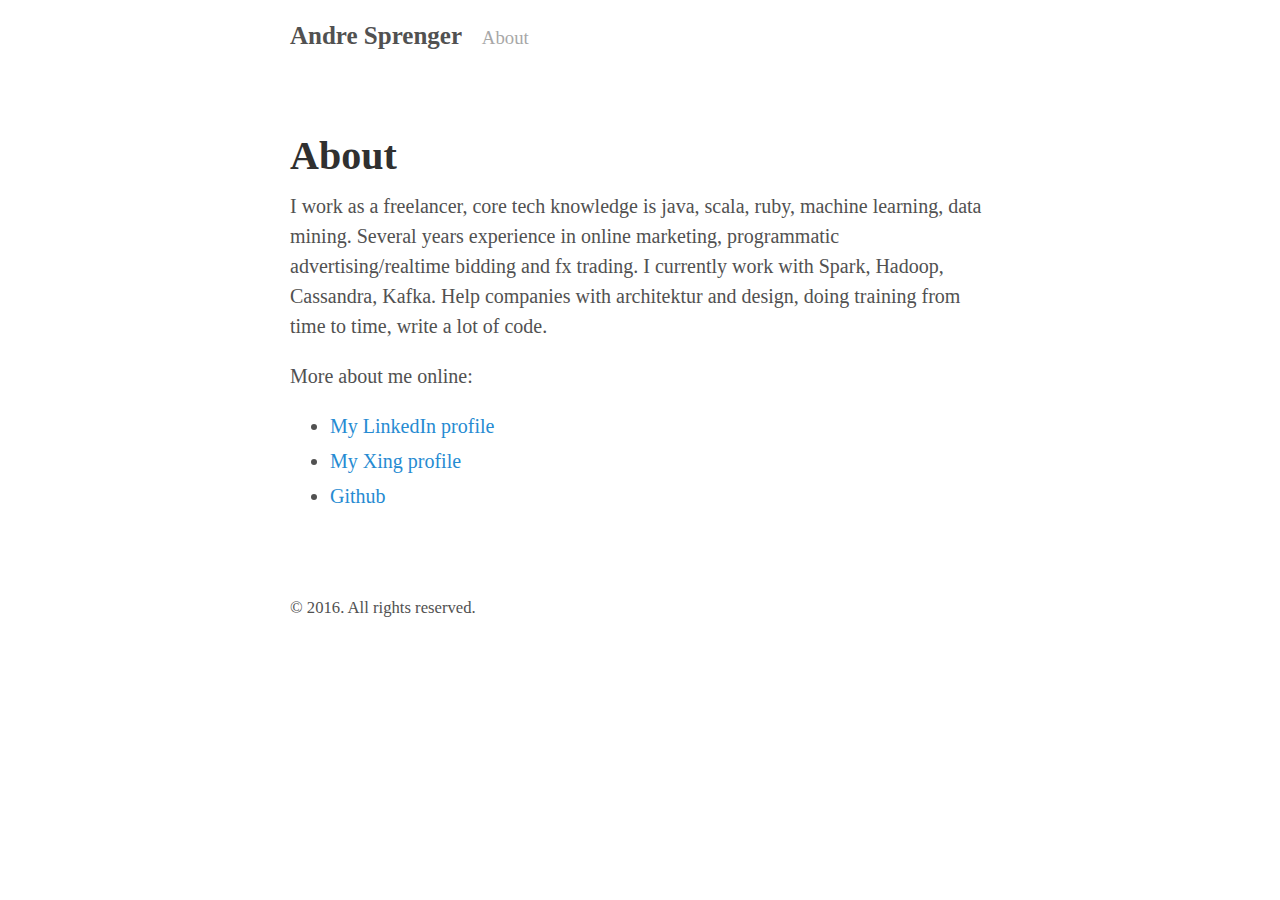
==== index.html @ e8114f6f "Fix header link. Add some text." ====
<!DOCTYPE html>
<html lang="en">

  <head>
  <meta charset="UTF-8">
  <meta name="viewport" content="width=device-width, initial-scale=1.0">

  <script type="text/javascript" async
	  src="https://cdn.mathjax.org/mathjax/latest/MathJax.js?config=TeX-AMS_CHTML">
  </script>

  <title>
      About &middot; Andre Sprenger
  </title>

  <link rel="stylesheet" href="/styles.css">
  <link rel="apple-touch-icon-precomposed" sizes="460x460" href="/public/face.png">
  <link rel="icon" sizes="460x460" href="/public/face.png">
  <link rel="shortcut icon" href="/public/favicon.ico">

</head>
  <body>
    <div class="container content">

      <header class="masthead">
        <h3 class="masthead-title">
          <a href="/" title="Home">Andre Sprenger</a>
          <small>&nbsp;&nbsp;&nbsp;<a href="/" title="About">About</a></small>
        </h3>
      </header>

      <main>
        <article class="page">

<h1 class="page-title">About</h1>

<p>I work as a freelancer, core tech knowledge is java, scala, ruby, machine learning, data mining. Several years experience in online marketing, programmatic advertising/realtime bidding and fx trading. I currently work with Spark, Hadoop, Cassandra, Kafka. Help companies with architektur and design, doing training from time to time, write a lot of code.</p>

<p>
More about me online:
<ul>
  <li><a href="https://www.linkedin.com/in/asprenger" rel="me">My LinkedIn profile</a></li>
  <li><a href="https://www.xing.com/profile/Andre_Sprenger" rel="me">My Xing profile</a></li>
  <li><a href="http://github.com/asprenger" rel="me">Github</a></li>
</ul>
</p>


        </article>
      </main>

      <footer class="footer">
        <small>
          &copy; <time datetime="2016-06-06T20:55:17-04:00">2016</time>. All rights reserved.
        </small>
      </footer>

    </div>    
  </body>
</html>
---- styles.css ----
* {
  -webkit-box-sizing: border-box;
  -moz-box-sizing: border-box;
  box-sizing: border-box; }

html,
body {
  margin: 0;
  padding: 0; }

html {
  font-family: "Calendas Plus", "Crimson Text", "Hoefler Text", "Georgia", serif;
  font-size: 16px;
  line-height: 1.5; }
  @media (min-width: 38em) {
    html {
      font-size: 20px; } }

body {
  color: #515151;
  background-color: #fff;
  -webkit-text-size-adjust: 100%;
  -ms-text-size-adjust: 100%; }

a {
  color: #268bd2;
  text-decoration: none; }
  a:hover, a:focus {
    text-decoration: underline; }
  a strong {
    color: inherit; }

img {
  display: block;
  max-width: 100%;
  height: auto;
  margin: 0 auto 1rem;
  border-radius: 5px; }

table {
  margin-bottom: 1rem;
  width: 100%;
  font-size: 85%;
  border: 1px solid #e5e5e5;
  border-collapse: collapse; }

td,
th {
  padding: .25rem .5rem;
  border: 1px solid #e5e5e5; }

th {
  text-align: left; }

tbody tr:nth-child(odd) td,
tbody tr:nth-child(odd) th {
  background-color: #f9f9f9; }

h1, h2, h3, h4, h5, h6 {
  margin-bottom: .5rem;
  font-weight: 600;
  line-height: 1.25;
  color: #313131;
  text-rendering: optimizeLegibility; }

h1 {
  font-size: 2rem; }

h2 {
  margin-top: 1rem;
  font-size: 1.5rem; }

h3 {
  margin-top: 1.5rem;
  font-size: 1.25rem; }

h4, h5, h6 {
  margin-top: 1rem;
  font-size: 1rem; }

p {
  margin-top: 0;
  margin-bottom: 1rem; }

strong {
  color: #303030; }

ul, ol, dl {
  margin-top: 0;
  margin-bottom: 1rem; }

dt {
  font-weight: bold; }

dd {
  margin-bottom: .5rem; }

hr {
  position: relative;
  margin: 1.5rem 0;
  border: 0;
  border-top: 1px solid #eee;
  border-bottom: 1px solid #fff; }

abbr {
  font-size: 85%;
  font-weight: bold;
  color: #555;
  text-transform: uppercase; }
  abbr[title] {
    cursor: help;
    border-bottom: 1px dotted #e5e5e5; }

blockquote {
  padding: .5rem 1rem;
  margin: .8rem 0;
  color: #7a7a7a;
  border-left: .25rem solid #e5e5e5; }
  blockquote p:last-child {
    margin-bottom: 0; }
  @media (min-width: 30em) {
    blockquote {
      padding-right: 5rem;
      padding-left: 1.25rem; } }

a[href^="#fn:"],
a[href^="#fnref:"] {
  display: inline-block;
  margin-left: .1rem;
  font-weight: bold; }

.footnotes {
  margin-top: 2rem;
  font-size: 85%; }

.lead {
  font-size: 1.25rem;
  font-weight: 300; }

.highlight .hll {
  background-color: #ffc; }

.highlight .c {
  color: #999; }

/* Comment */
.highlight .err {
  color: #a00;
  background-color: #faa; }

/* Error */
.highlight .k {
  color: #069; }

/* Keyword */
.highlight .o {
  color: #555; }

/* Operator */
.highlight .cm {
  color: #09f;
  font-style: italic; }

/* Comment.Multiline */
.highlight .cp {
  color: #099; }

/* Comment.Preproc */
.highlight .c1 {
  color: #999; }

/* Comment.Single */
.highlight .cs {
  color: #999; }

/* Comment.Special */
.highlight .gd {
  background-color: #fcc;
  border: 1px solid #c00; }

/* Generic.Deleted */
.highlight .ge {
  font-style: italic; }

/* Generic.Emph */
.highlight .gr {
  color: #f00; }

/* Generic.Error */
.highlight .gh {
  color: #030; }

/* Generic.Heading */
.highlight .gi {
  background-color: #cfc;
  border: 1px solid #0c0; }

/* Generic.Inserted */
.highlight .go {
  color: #aaa; }

/* Generic.Output */
.highlight .gp {
  color: #009; }

/* Generic.Prompt */
/* Generic.Strong */
.highlight .gu {
  color: #030; }

/* Generic.Subheading */
.highlight .gt {
  color: #9c6; }

/* Generic.Traceback */
.highlight .kc {
  color: #069; }

/* Keyword.Constant */
.highlight .kd {
  color: #069; }

/* Keyword.Declaration */
.highlight .kn {
  color: #069; }

/* Keyword.Namespace */
.highlight .kp {
  color: #069; }

/* Keyword.Pseudo */
.highlight .kr {
  color: #069; }

/* Keyword.Reserved */
.highlight .kt {
  color: #078; }

/* Keyword.Type */
.highlight .m {
  color: #f60; }

/* Literal.Number */
.highlight .s {
  color: #d44950; }

/* Literal.String */
.highlight .na {
  color: #4f9fcf; }

/* Name.Attribute */
.highlight .nb {
  color: #366; }

/* Name.Builtin */
.highlight .nc {
  color: #0a8; }

/* Name.Class */
.highlight .no {
  color: #360; }

/* Name.Constant */
.highlight .nd {
  color: #99f; }

/* Name.Decorator */
.highlight .ni {
  color: #999; }

/* Name.Entity */
.highlight .ne {
  color: #c00; }

/* Name.Exception */
.highlight .nf {
  color: #c0f; }

/* Name.Function */
.highlight .nl {
  color: #99f; }

/* Name.Label */
.highlight .nn {
  color: #0cf; }

/* Name.Namespace */
.highlight .nt {
  color: #2f6f9f; }

/* Name.Tag */
.highlight .nv {
  color: #033; }

/* Name.Variable */
.highlight .ow {
  color: #000; }

/* Operator.Word */
.highlight .w {
  color: #bbb; }

/* Text.Whitespace */
.highlight .mf {
  color: #f60; }

/* Literal.Number.Float */
.highlight .mh {
  color: #f60; }

/* Literal.Number.Hex */
.highlight .mi {
  color: #f60; }

/* Literal.Number.Integer */
.highlight .mo {
  color: #f60; }

/* Literal.Number.Oct */
.highlight .sb {
  color: #c30; }

/* Literal.String.Backtick */
.highlight .sc {
  color: #c30; }

/* Literal.String.Char */
.highlight .sd {
  color: #c30;
  font-style: italic; }

/* Literal.String.Doc */
.highlight .s2 {
  color: #c30; }

/* Literal.String.Double */
.highlight .se {
  color: #c30; }

/* Literal.String.Escape */
.highlight .sh {
  color: #c30; }

/* Literal.String.Heredoc */
.highlight .si {
  color: #a00; }

/* Literal.String.Interpol */
.highlight .sx {
  color: #c30; }

/* Literal.String.Other */
.highlight .sr {
  color: #3aa; }

/* Literal.String.Regex */
.highlight .s1 {
  color: #c30; }

/* Literal.String.Single */
.highlight .ss {
  color: #fc3; }

/* Literal.String.Symbol */
.highlight .bp {
  color: #366; }

/* Name.Builtin.Pseudo */
.highlight .vc {
  color: #033; }

/* Name.Variable.Class */
.highlight .vg {
  color: #033; }

/* Name.Variable.Global */
.highlight .vi {
  color: #033; }

/* Name.Variable.Instance */
.highlight .il {
  color: #f60; }

/* Literal.Number.Integer.Long */
.css .o,
.css .o + .nt,
.css .nt + .nt {
  color: #999; }

code,
pre {
  font-family: Menlo, Monaco, "Courier New", monospace; }

code {
  padding: .25em .5em;
  font-size: 85%;
  color: #bf616a;
  background-color: #f9f9f9;
  border-radius: 3px; }

pre {
  margin-top: 0;
  margin-bottom: 1rem; }

pre code {
  padding: 0;
  font-size: 100%;
  color: inherit;
  background-color: transparent; }

.highlight {
  padding: 1rem;
  margin-bottom: 1rem;
  font-size: .8rem;
  line-height: 1.4;
  background-color: #f9f9f9;
  border-radius: .25rem; }
  .highlight pre {
    margin-bottom: 0;
    overflow-x: auto; }
  .highlight .lineno {
    display: inline-block;
    padding-right: .75rem;
    padding-left: .25rem;
    color: #999;
    -webkit-user-select: none;
    -moz-user-select: none;
    user-select: none; }

.container {
  max-width: 38rem;
  padding-left: 1.5rem;
  padding-right: 1.5rem;
  margin-left: auto;
  margin-right: auto; }

footer {
  margin-bottom: 2rem; }

.masthead {
  padding-top: 1rem;
  padding-bottom: 1rem;
  margin-bottom: 3rem; }

.masthead-title {
  margin-top: 0;
  margin-bottom: 0;
  color: #515151; }
  .masthead-title a {
    color: inherit; }
  .masthead-title small {
    font-size: 75%;
    font-weight: 400;
    opacity: .5; }

.page,
.post {
  margin-bottom: 4em; }
  .page li + li,
  .post li + li {
    margin-top: .25rem; }

.page-title,
.post-title,
.post-title a {
  color: #303030; }

.page-title,
.post-title {
  margin-top: 0; }

.post-date {
  display: block;
  margin-top: -.5rem;
  margin-bottom: 1rem;
  color: #9a9a9a; }

.related {
  padding-top: 2rem;
  padding-bottom: 2rem;
  margin-bottom: 2rem;
  border-top: 1px solid #eee;
  border-bottom: 1px solid #eee; }

.related-posts {
  padding-left: 0;
  list-style: none; }
  .related-posts h3 {
    margin-top: 0; }
  .related-posts li small {
    font-size: 75%;
    color: #999; }
  .related-posts li a:hover {
    color: #268bd2;
    text-decoration: none; }
    .related-posts li a:hover small {
      color: inherit; }

.pagination {
  overflow: hidden;
  margin: 0 -1.5rem 1rem;
  color: #ccc;
  text-align: center; }

.pagination-item {
  display: block;
  padding: 1rem;
  border: solid #eee;
  border-width: 1px 0; }
  .pagination-item:first-child {
    margin-bottom: -1px; }

a.pagination-item:hover {
  background-color: #f5f5f5; }

@media (min-width: 30em) {
  .pagination {
    margin: 3rem 0; }

  .pagination-item {
    float: left;
    width: 50%;
    border-width: 1px; }
    .pagination-item:first-child {
      margin-bottom: 0;
      border-top-left-radius: 4px;
      border-bottom-left-radius: 4px; }
    .pagination-item:last-child {
      margin-left: -1px;
      border-top-right-radius: 4px;
      border-bottom-right-radius: 4px; } }
.message {
  margin-bottom: 1rem;
  padding: 1rem;
  color: #717171;
  background-color: #f9f9f9; }
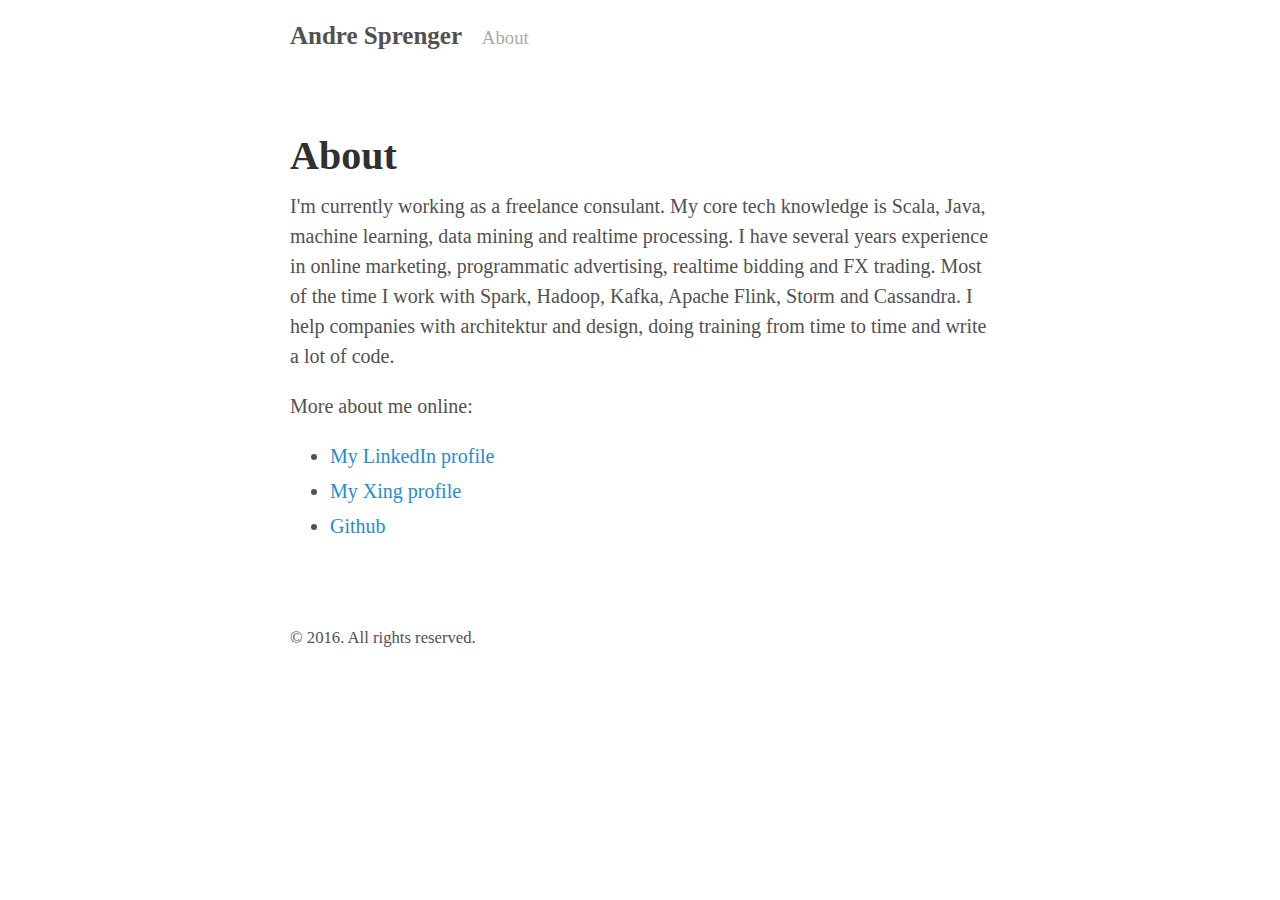
==== commit 80b8b6a0: "Add some initial introduction text" ====
--- a/index.html
+++ b/index.html
@@ -35,7 +35,7 @@
 
 <h1 class="page-title">About</h1>
 
-<p>I work as a freelancer, core tech knowledge is java, scala, ruby, machine learning, data mining. Several years experience in online marketing, programmatic advertising/realtime bidding and fx trading. I currently work with Spark, Hadoop, Cassandra, Kafka. Help companies with architektur and design, doing training from time to time, write a lot of code.</p>
+<p>I'm currently working as a freelance consulant. My core tech knowledge is Scala, Java, machine learning, data mining and realtime processing. I have several years experience in online marketing, programmatic advertising, realtime bidding and FX trading. Most of the time I work with Spark, Hadoop, Kafka, Apache Flink, Storm and Cassandra. I help companies with architektur and design, doing training from time to time and write a lot of code.</p>
 
 <p>
 More about me online:
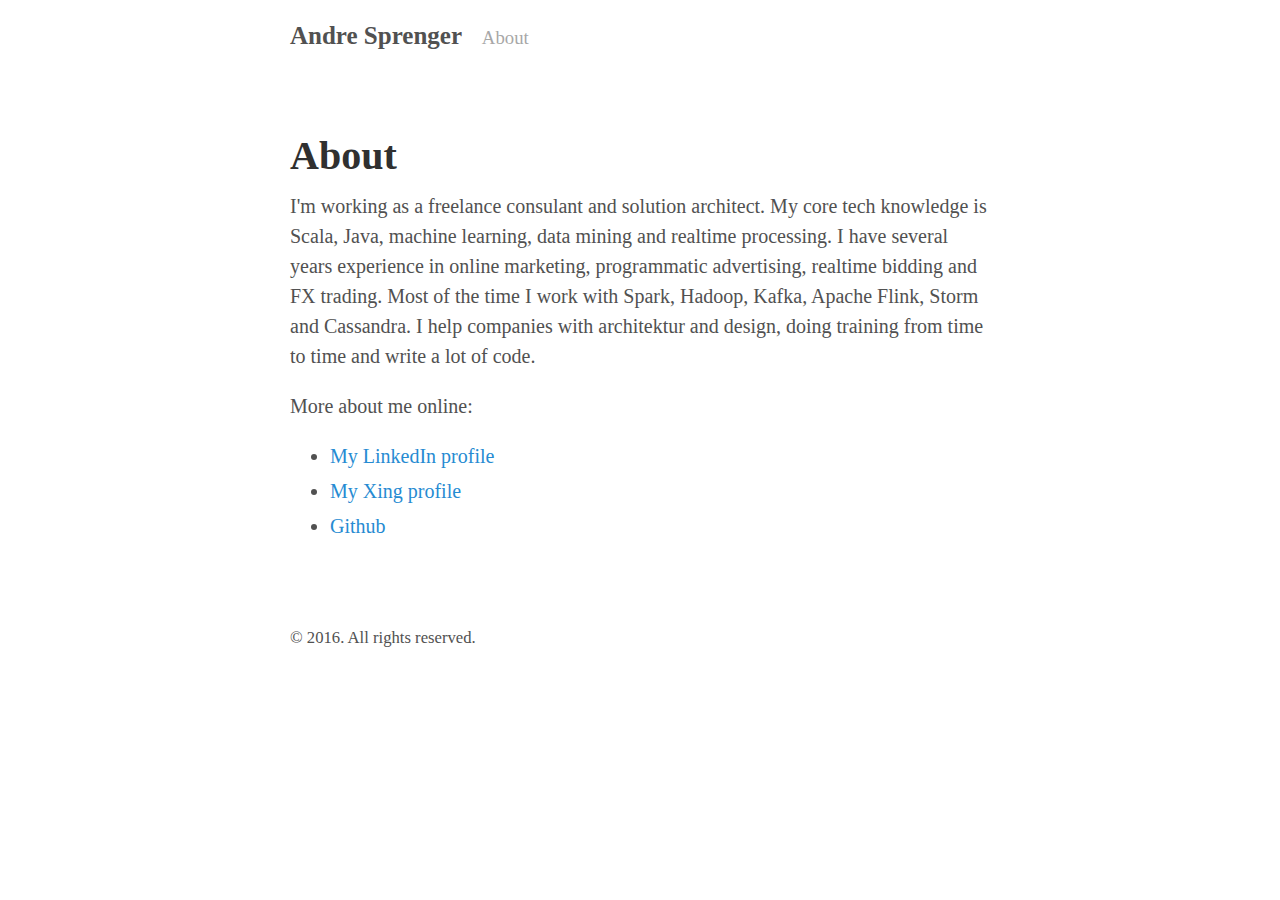
==== commit 1403a29b: "Edit text" ====
--- a/index.html
+++ b/index.html
@@ -35,7 +35,7 @@
 
 <h1 class="page-title">About</h1>
 
-<p>I'm currently working as a freelance consulant. My core tech knowledge is Scala, Java, machine learning, data mining and realtime processing. I have several years experience in online marketing, programmatic advertising, realtime bidding and FX trading. Most of the time I work with Spark, Hadoop, Kafka, Apache Flink, Storm and Cassandra. I help companies with architektur and design, doing training from time to time and write a lot of code.</p>
+<p>I'm working as a freelance consulant and solution architect. My core tech knowledge is Scala, Java, machine learning, data mining and realtime processing. I have several years experience in online marketing, programmatic advertising, realtime bidding and FX trading. Most of the time I work with Spark, Hadoop, Kafka, Apache Flink, Storm and Cassandra. I help companies with architektur and design, doing training from time to time and write a lot of code.</p>
 
 <p>
 More about me online:
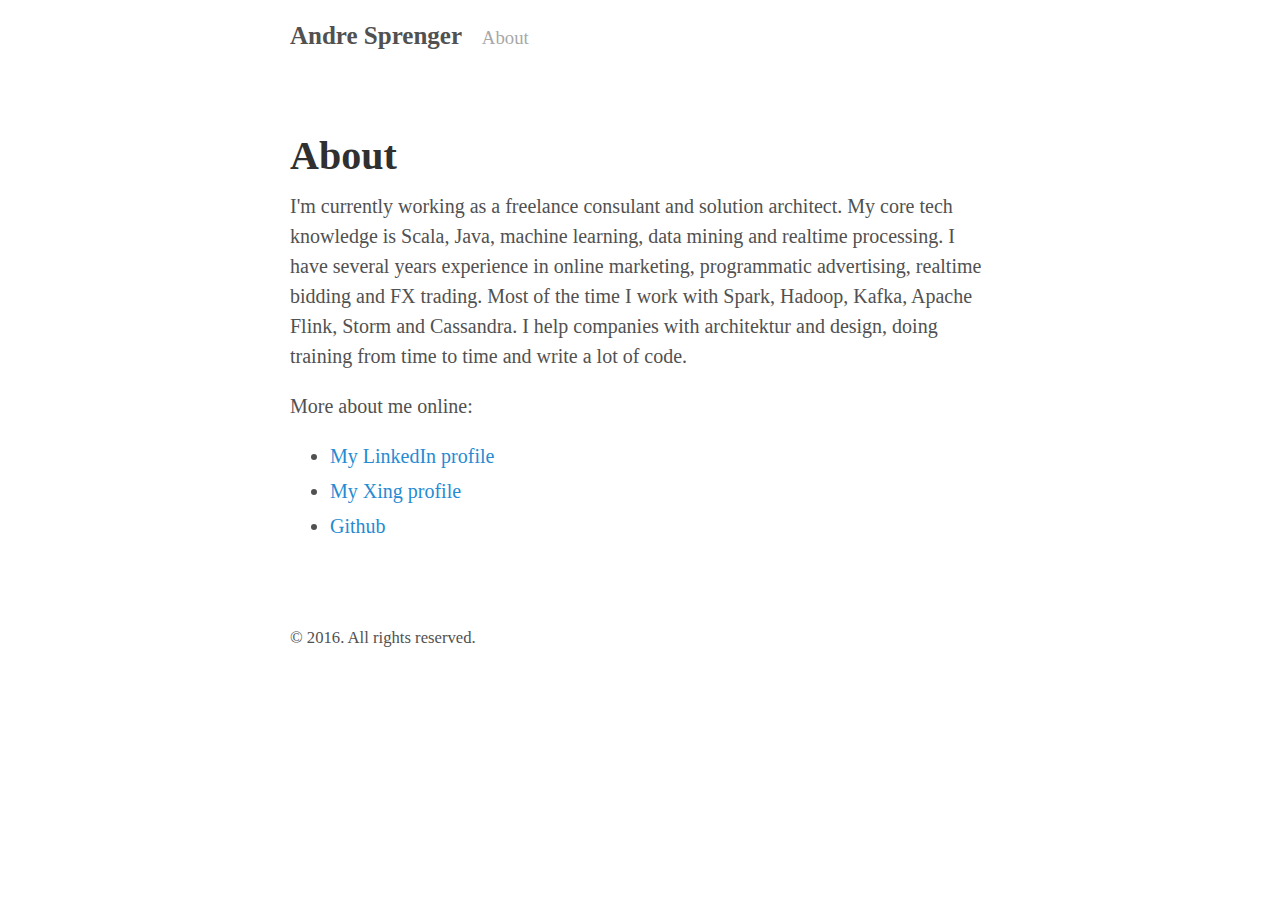
==== commit f972ee70: "Exit text" ====
--- a/index.html
+++ b/index.html
@@ -35,7 +35,7 @@
 
 <h1 class="page-title">About</h1>
 
-<p>I'm working as a freelance consulant and solution architect. My core tech knowledge is Scala, Java, machine learning, data mining and realtime processing. I have several years experience in online marketing, programmatic advertising, realtime bidding and FX trading. Most of the time I work with Spark, Hadoop, Kafka, Apache Flink, Storm and Cassandra. I help companies with architektur and design, doing training from time to time and write a lot of code.</p>
+<p>I'm currently working as a freelance consulant and solution architect. My core tech knowledge is Scala, Java, machine learning, data mining and realtime processing. I have several years experience in online marketing, programmatic advertising, realtime bidding and FX trading. Most of the time I work with Spark, Hadoop, Kafka, Apache Flink, Storm and Cassandra. I help companies with architektur and design, doing training from time to time and write a lot of code.</p>
 
 <p>
 More about me online:
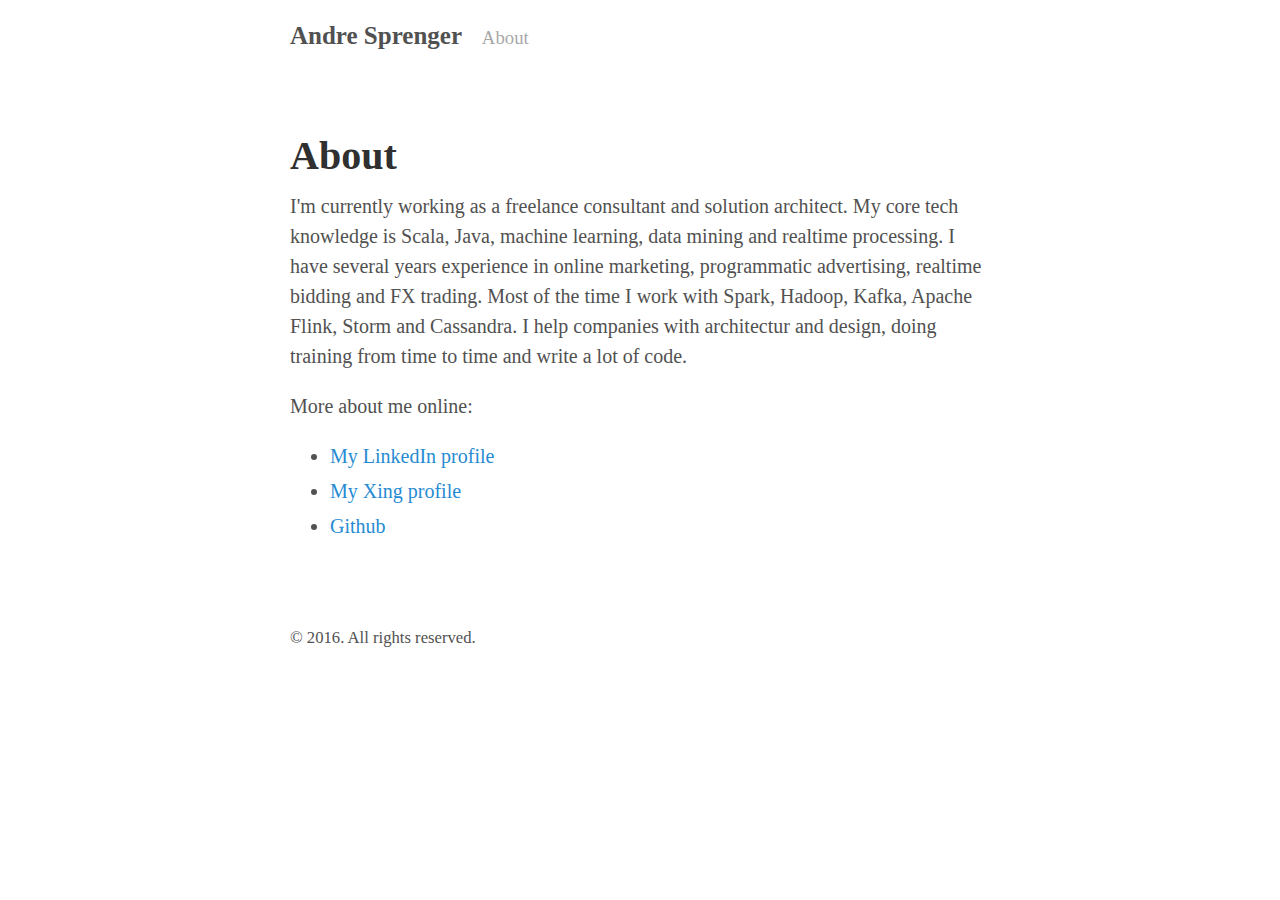
==== commit 08ac5c25: "Fix spelling errors" ====
--- a/index.html
+++ b/index.html
@@ -35,7 +35,7 @@
 
 <h1 class="page-title">About</h1>
 
-<p>I'm currently working as a freelance consulant and solution architect. My core tech knowledge is Scala, Java, machine learning, data mining and realtime processing. I have several years experience in online marketing, programmatic advertising, realtime bidding and FX trading. Most of the time I work with Spark, Hadoop, Kafka, Apache Flink, Storm and Cassandra. I help companies with architektur and design, doing training from time to time and write a lot of code.</p>
+<p>I'm currently working as a freelance consultant and solution architect. My core tech knowledge is Scala, Java, machine learning, data mining and realtime processing. I have several years experience in online marketing, programmatic advertising, realtime bidding and FX trading. Most of the time I work with Spark, Hadoop, Kafka, Apache Flink, Storm and Cassandra. I help companies with architectur and design, doing training from time to time and write a lot of code.</p>
 
 <p>
 More about me online:
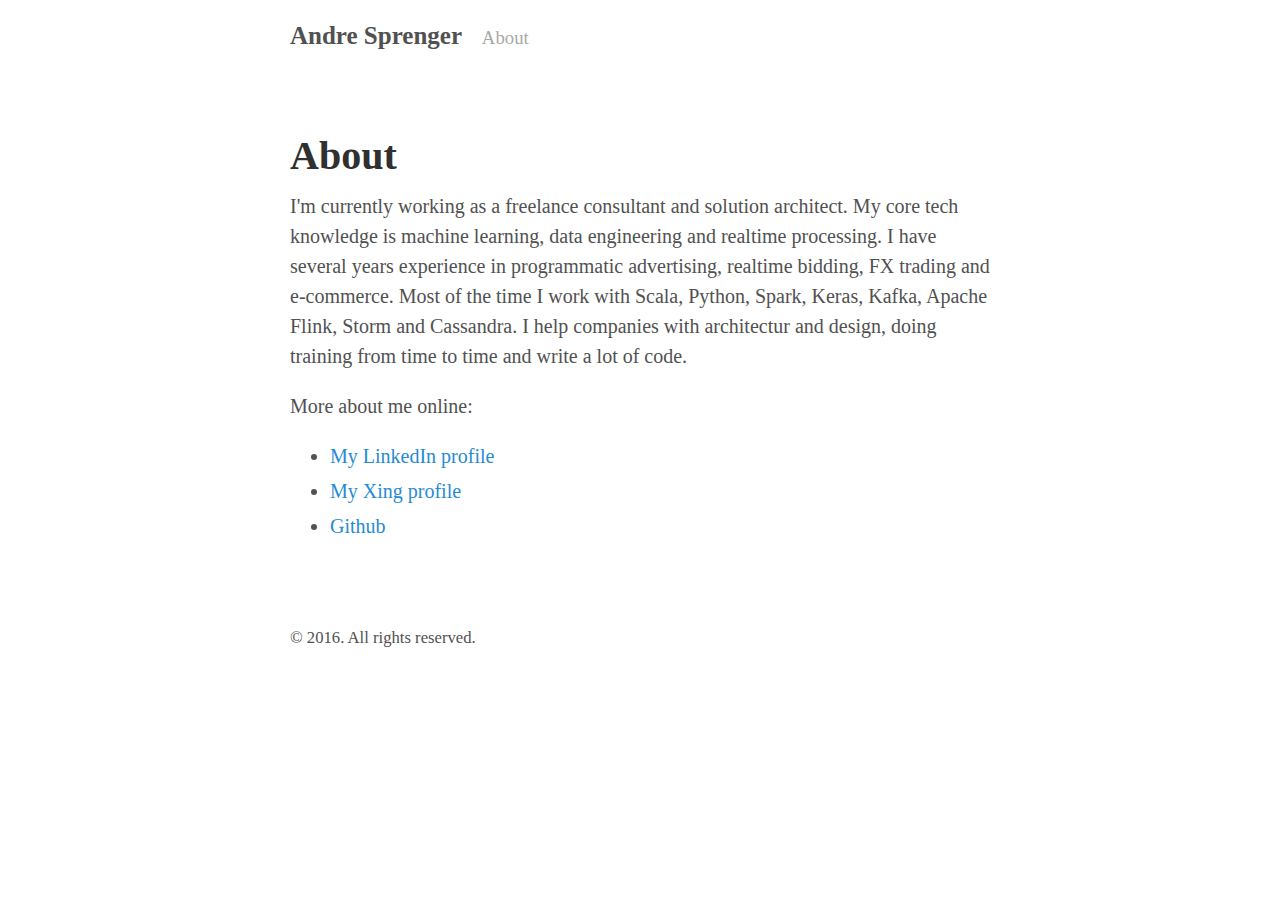
==== commit 0507d775: "Update homepage" ====
--- a/index.html
+++ b/index.html
@@ -35,7 +35,11 @@
 
 <h1 class="page-title">About</h1>
 
-<p>I'm currently working as a freelance consultant and solution architect. My core tech knowledge is Scala, Java, machine learning, data mining and realtime processing. I have several years experience in online marketing, programmatic advertising, realtime bidding and FX trading. Most of the time I work with Spark, Hadoop, Kafka, Apache Flink, Storm and Cassandra. I help companies with architectur and design, doing training from time to time and write a lot of code.</p>
+<p>I'm currently working as a freelance consultant and solution architect. My core tech knowledge is machine learning, data engineering 
+  and realtime processing. I have several years experience in programmatic advertising, realtime bidding, FX trading and e-commerce. Most 
+  of the time I work with Scala, Python, Spark, Keras, Kafka, Apache Flink, Storm and Cassandra. I help companies with architectur and design, 
+  doing training from time to time and write a lot of code.
+</p>
 
 <p>
 More about me online:
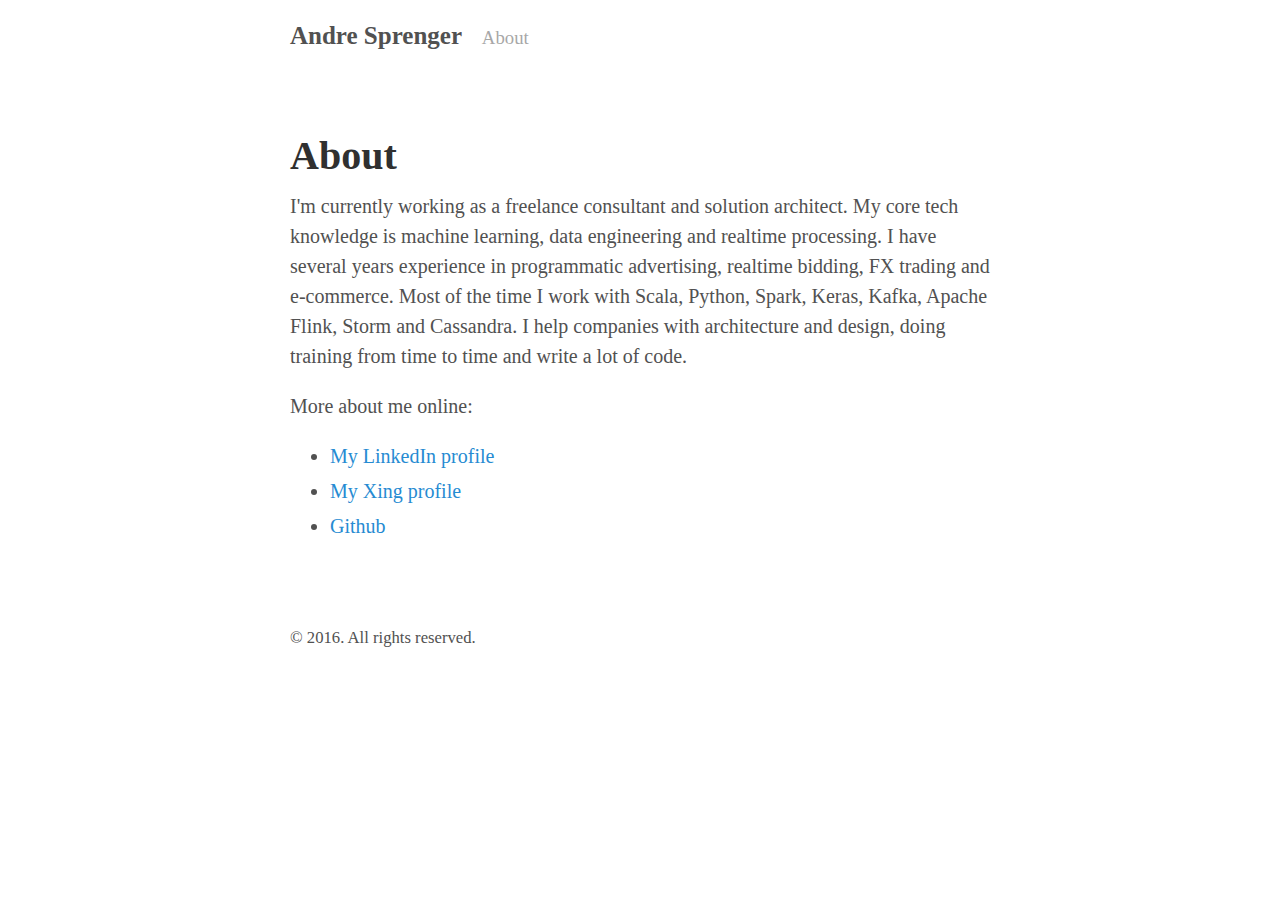
==== commit 663dab25: "Update homepage" ====
--- a/index.html
+++ b/index.html
@@ -37,7 +37,7 @@
 
 <p>I'm currently working as a freelance consultant and solution architect. My core tech knowledge is machine learning, data engineering 
   and realtime processing. I have several years experience in programmatic advertising, realtime bidding, FX trading and e-commerce. Most 
-  of the time I work with Scala, Python, Spark, Keras, Kafka, Apache Flink, Storm and Cassandra. I help companies with architectur and design, 
+  of the time I work with Scala, Python, Spark, Keras, Kafka, Apache Flink, Storm and Cassandra. I help companies with architecture and design, 
   doing training from time to time and write a lot of code.
 </p>
 
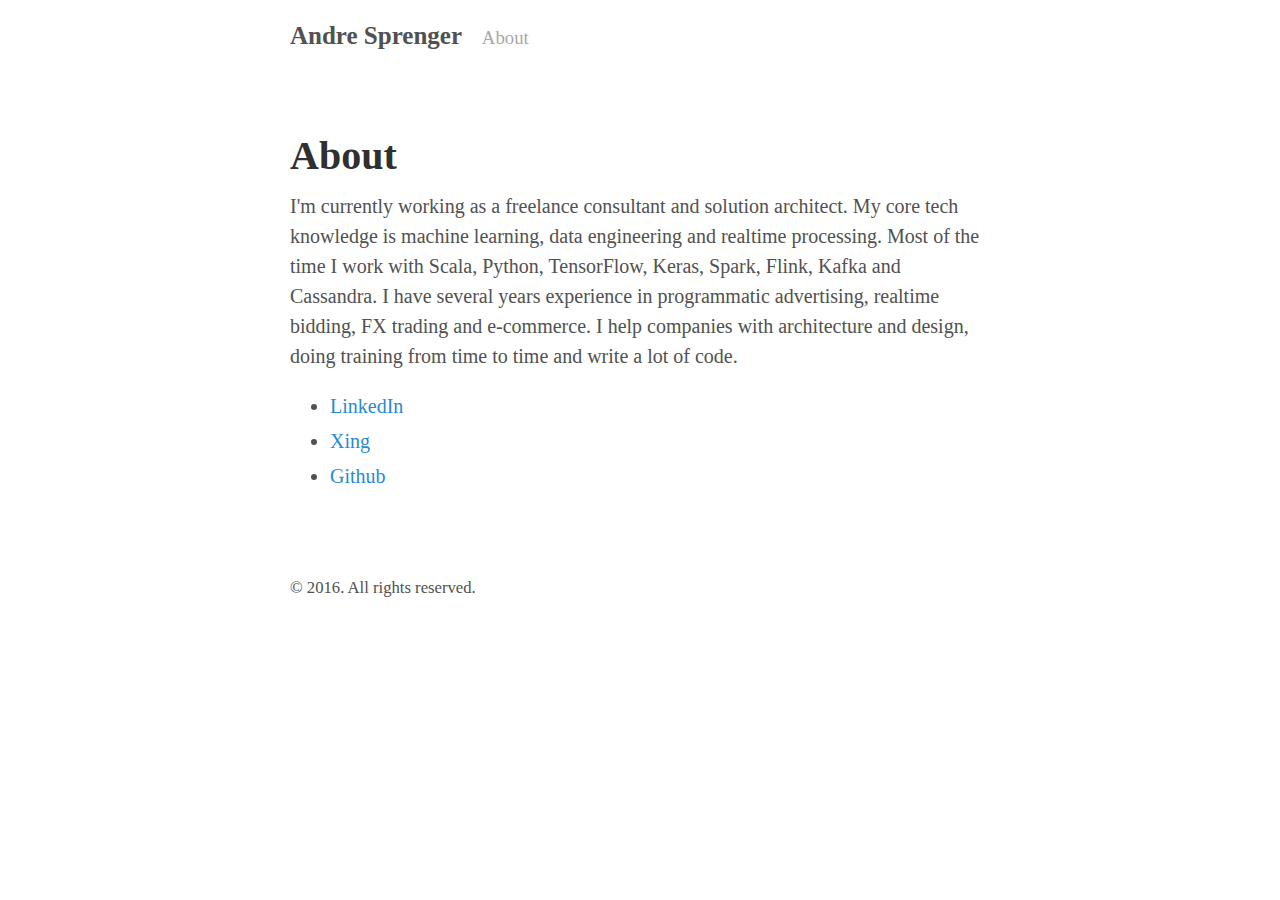
==== commit 6761b2f5: "wip" ====
--- a/index.html
+++ b/index.html
@@ -33,30 +33,29 @@
       <main>
         <article class="page">
 
-<h1 class="page-title">About</h1>
+          <h1 class="page-title">About</h1>
 
-<p>I'm currently working as a freelance consultant and solution architect. My core tech knowledge is machine learning, data engineering 
-  and realtime processing. I have several years experience in programmatic advertising, realtime bidding, FX trading and e-commerce. Most 
-  of the time I work with Scala, Python, Spark, Keras, Kafka, Apache Flink, Storm and Cassandra. I help companies with architecture and design, 
-  doing training from time to time and write a lot of code.
-</p>
+          <p>
+          I'm currently working as a freelance consultant and solution architect. My core tech knowledge is machine learning, data engineering and 
+          realtime processing. Most of the time I work with Scala, Python, TensorFlow, Keras, Spark, Flink, Kafka and Cassandra. I have several 
+          years experience in programmatic advertising, realtime bidding, FX trading and e-commerce. I help companies with architecture and design, 
+          doing training from time to time and write a lot of code. 
+          </p>
 
-<p>
-More about me online:
-<ul>
-  <li><a href="https://www.linkedin.com/in/asprenger" rel="me">My LinkedIn profile</a></li>
-  <li><a href="https://www.xing.com/profile/Andre_Sprenger" rel="me">My Xing profile</a></li>
-  <li><a href="http://github.com/asprenger" rel="me">Github</a></li>
-</ul>
-</p>
-
+          <p>
+          <ul>
+            <li><a href="https://www.linkedin.com/in/asprenger" rel="me">LinkedIn</a></li>
+            <li><a href="https://www.xing.com/profile/Andre_Sprenger" rel="me">Xing</a></li>
+            <li><a href="http://github.com/asprenger" rel="me">Github</a></li>
+          </ul>
+          </p>
 
         </article>
       </main>
 
       <footer class="footer">
         <small>
-          &copy; <time datetime="2016-06-06T20:55:17-04:00">2016</time>. All rights reserved.
+          &copy; <time datetime="2019-06-06T20:55:17-04:00">2016</time>. All rights reserved.
         </small>
       </footer>
 
